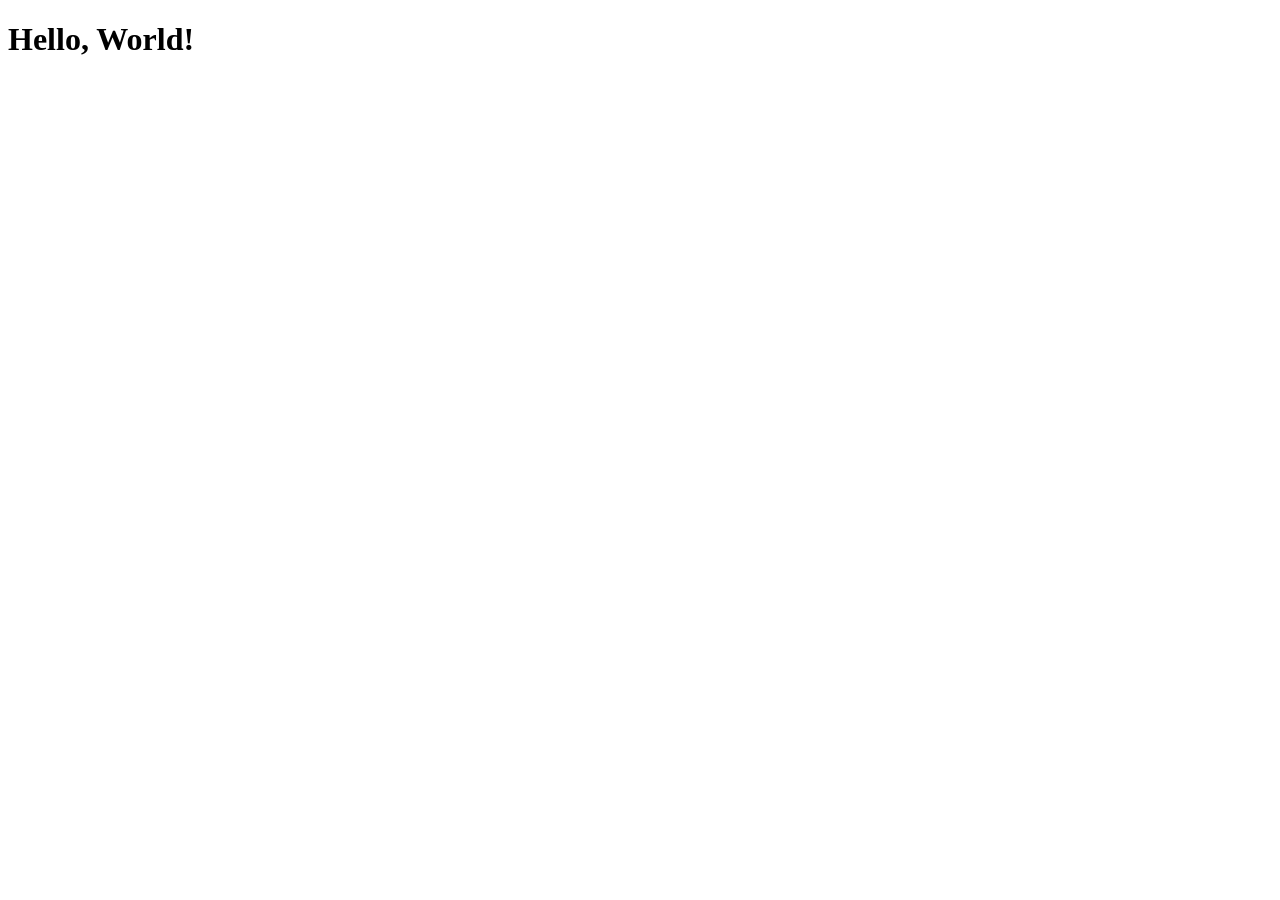
==== index.html @ 4234d351 "first commit" ====
<!DOCTYPE html>
<html lang="en">
<head>
    <meta charset="UTF-8">
    <meta http-equiv="X-UA-Compatible" content="IE=edge">
    <meta name="viewport" content="width=device-width, initial-scale=1.0">
    <title>Document</title>
</head>
<body>
    <h1>Hello, World!</h1>
    
</body>
</html>
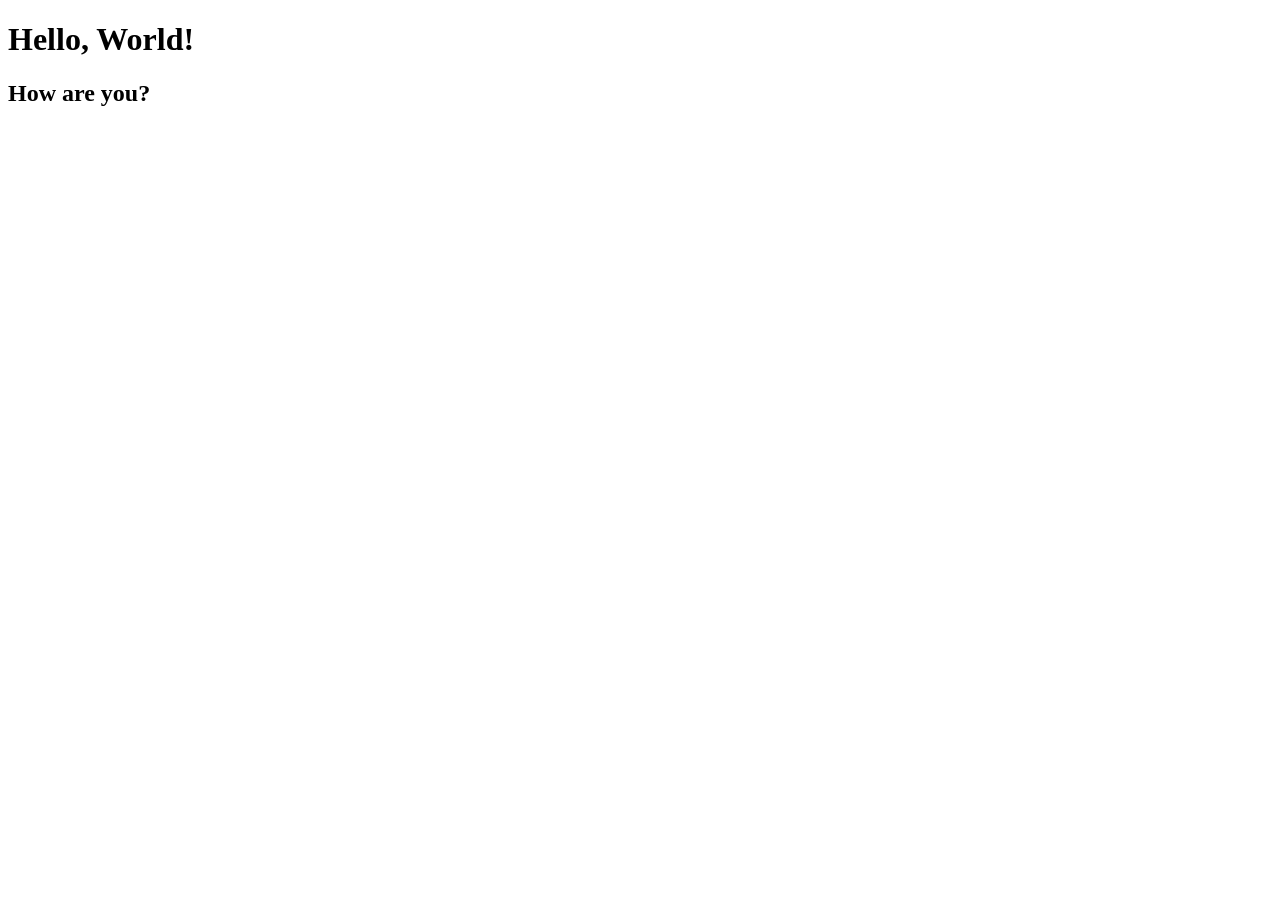
==== commit 2333f082: "add html" ====
--- a/index.html
+++ b/index.html
@@ -8,6 +8,7 @@
 </head>
 <body>
     <h1>Hello, World!</h1>
+    <h2>How are you?</h2>
     
 </body>
 </html>
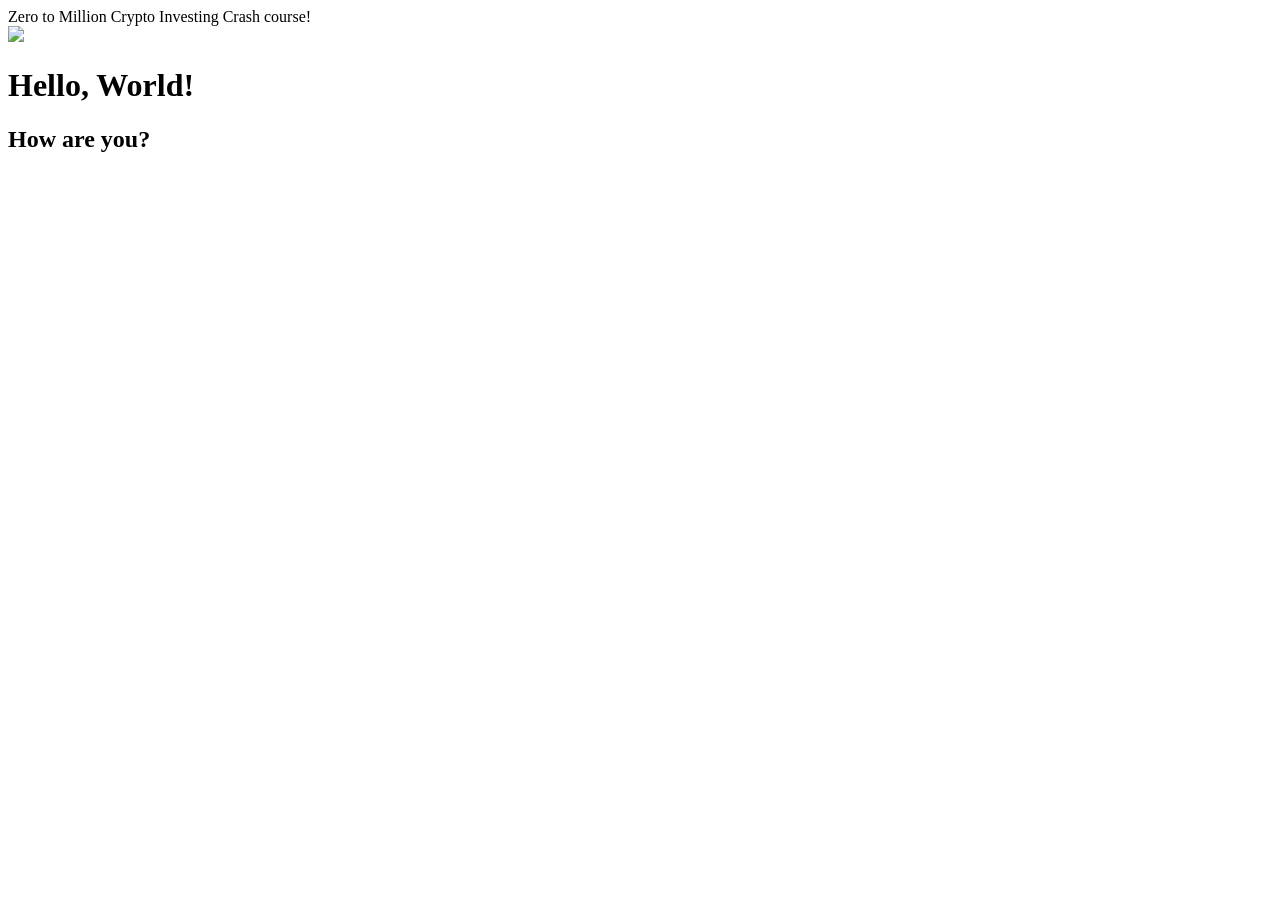
==== commit 2d4342fe: "add img nad header" ====
--- a/index.html
+++ b/index.html
@@ -7,6 +7,10 @@
     <title>Document</title>
 </head>
 <body>
+    <header>
+        Zero to Million Crypto Investing Crash course!
+    </header>
+    <img src="https://cloudfront-us-east-1.images.arcpublishing.com/coindesk/PLKSLB6I5VDTPNGI6NB63SQHUI.png">
     <h1>Hello, World!</h1>
     <h2>How are you?</h2>
     
